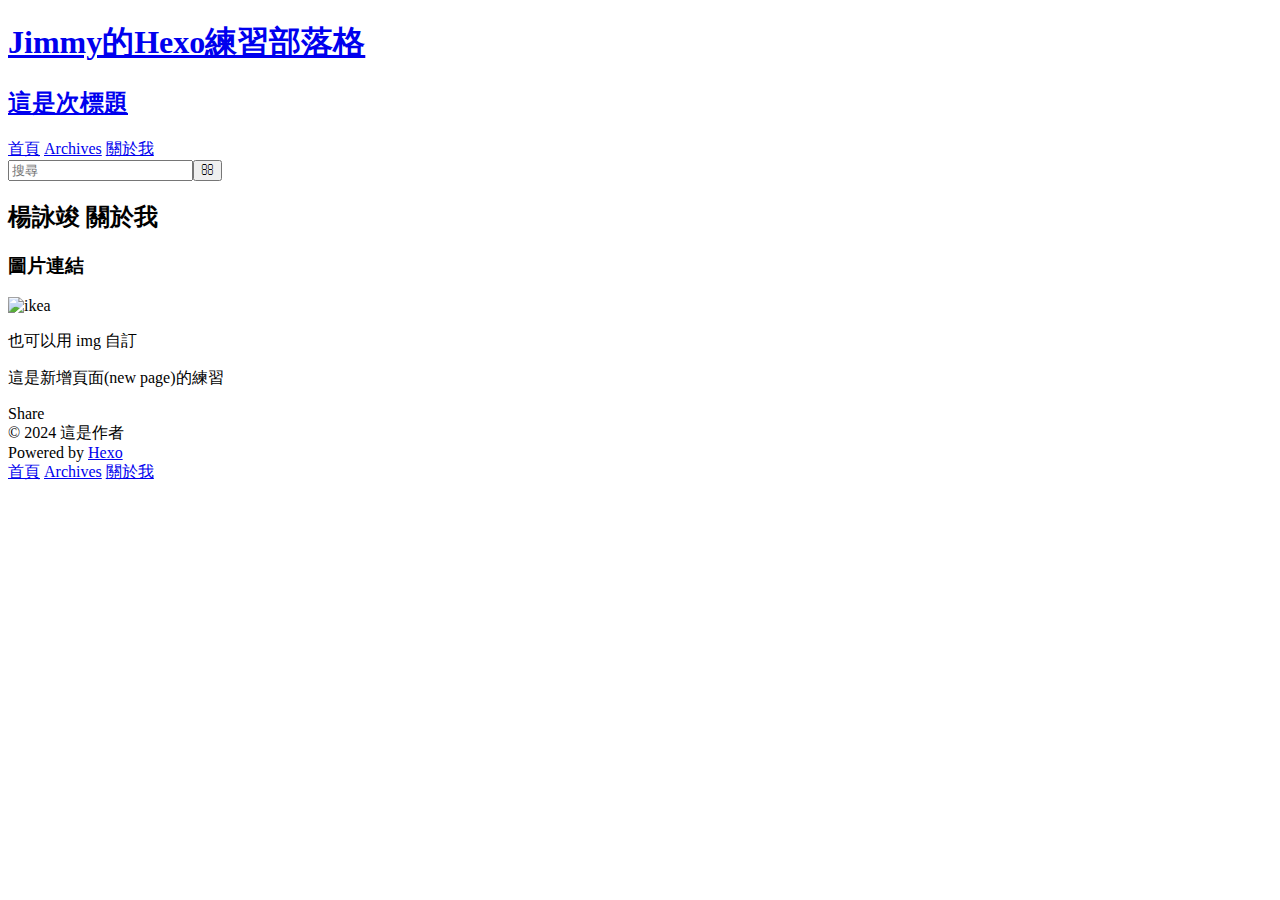
==== about/index.html @ 27d31e2f "update" ====
<!DOCTYPE html>
<html>
  <head>
  <meta charset="utf-8">
  
  
  <title>關於我 | Jimmy的Hexo練習部落格</title>
  <meta name="viewport" content="width=device-width, initial-scale=1, shrink-to-fit=no">
  <meta name="description" content="楊詠竣 關於我圖片連結 也可以用 img 自訂 這是新增頁面(new page)的練習">
<meta property="og:type" content="website">
<meta property="og:title" content="關於我">
<meta property="og:url" content="https://jimmy81726.github.io/hexoPractive/about/index.html">
<meta property="og:site_name" content="Jimmy的Hexo練習部落格">
<meta property="og:description" content="楊詠竣 關於我圖片連結 也可以用 img 自訂 這是新增頁面(new page)的練習">
<meta property="og:locale" content="zh_TW">
<meta property="og:image" content="https://firebasestorage.googleapis.com/v0/b/hexopractice-75e23.appspot.com/o/%E8%9E%A2%E5%B9%95%E6%93%B7%E5%8F%96%E7%95%AB%E9%9D%A2%202024-05-07%20220522.png?alt=media&token=6f6bc155-82f0-4a54-9e5f-edc3205d0647">
<meta property="article:published_time" content="2024-05-06T15:55:27.000Z">
<meta property="article:modified_time" content="2024-05-07T16:19:51.948Z">
<meta property="article:author" content="這是作者">
<meta property="article:tag" content="這是關鍵字,關鍵字2">
<meta name="twitter:card" content="summary">
<meta name="twitter:image" content="https://firebasestorage.googleapis.com/v0/b/hexopractice-75e23.appspot.com/o/%E8%9E%A2%E5%B9%95%E6%93%B7%E5%8F%96%E7%95%AB%E9%9D%A2%202024-05-07%20220522.png?alt=media&token=6f6bc155-82f0-4a54-9e5f-edc3205d0647">
  
    <link rel="alternate" href="/hexoPractive/atom.xml" title="Jimmy的Hexo練習部落格" type="application/atom+xml">
  
  
    <link rel="shortcut icon" href="/hexoPractive/favicon.png">
  
  
  
<link rel="stylesheet" href="/hexoPractive/css/style.css">

  
    
<link rel="stylesheet" href="/hexoPractive/fancybox/jquery.fancybox.min.css">

  
  
<link rel="stylesheet" href="https://cdn.jsdelivr.net/npm/fork-awesome@1.2.0/css/fork-awesome.min.css">

<meta name="generator" content="Hexo 7.2.0"></head>

  <body>
    <div id="container" class="fullPage">
      <div id="wrap">
        <header id="header">
  <div id="banner"></div>
  <div id="header-outer" class="outer">
    <div id="header-title" class="inner">
      <h1 id="logo-wrap">
        <a href="/hexoPractive/" id="logo">Jimmy的Hexo練習部落格</a>
      </h1>
      
        <h2 id="subtitle-wrap">
          <a href="/hexoPractive/" id="subtitle">這是次標題</a>
        </h2>
      
    </div>
    <div id="header-inner" class="inner">
      <nav id="main-nav">
        <a id="main-nav-toggle" class="nav-icon"><span class="fa fa-bars"></span></a>
        
          <a class="main-nav-link" href="/hexoPractive/">首頁</a>
        
          <a class="main-nav-link" href="/hexoPractive/archives">Archives</a>
        
          <a class="main-nav-link" href="/hexoPractive/about">關於我</a>
        
      </nav>
      <nav id="sub-nav">
        
        
          <a class="nav-icon" href="/hexoPractive/atom.xml" title="RSS Feed"><span class="fa fa-rss"></span></a>
        
        <a class="nav-icon nav-search-btn" title="搜尋"><span class="fa fa-search"></span></a>
      </nav>
      <div id="search-form-wrap">
        <form action="//google.com/search" method="get" accept-charset="UTF-8" class="search-form"><input type="search" name="q" class="search-form-input" placeholder="搜尋"><button type="submit" class="search-form-submit">&#xF002;</button><input type="hidden" name="sitesearch" value="https://jimmy81726.github.io/hexoPractive"></form>
      </div>
    </div>
  </div>
</header>

        <div class="outer">
          <section id="main"><article id="page-" class="h-entry article article-type-page" itemprop="blogPost" itemscope itemtype="https://schema.org/BlogPosting">
  <div class="article-meta">
    <a href="/hexoPractive/about/index.html" class="article-date">
  <time class="dt-published" datetime="2024-05-06T15:55:27.000Z" itemprop="datePublished">2024-05-06</time>
</a>
    
  </div>
  <div class="article-inner">
    
    
      <header class="article-header">
        
  
    <h1 class="p-name article-title" itemprop="headline name">
      關於我
    </h1>
  

      </header>
    
    <div class="e-content article-entry" itemprop="articleBody">
      
        <h2 id="楊詠竣-關於我"><a href="#楊詠竣-關於我" class="headerlink" title="楊詠竣 關於我"></a>楊詠竣 關於我</h2><h3 id="圖片連結"><a href="#圖片連結" class="headerlink" title="圖片連結"></a>圖片連結</h3><p><img src="https://firebasestorage.googleapis.com/v0/b/hexopractice-75e23.appspot.com/o/%E8%9E%A2%E5%B9%95%E6%93%B7%E5%8F%96%E7%95%AB%E9%9D%A2%202024-05-07%20220522.png?alt=media&token=6f6bc155-82f0-4a54-9e5f-edc3205d0647" alt="ikea"></p>
<p>也可以用 img 自訂</p>
<p>這是新增頁面(new page)的練習</p>

      
    </div>
    <footer class="article-footer">
      <a data-url="https://jimmy81726.github.io/hexoPractive/about/index.html" data-id="clvx3nomw00016sujagdr2fhz" data-title="關於我" class="article-share-link"><span class="fa fa-share">Share</span></a>
      
      
      
    </footer>
  </div>
  
    
  
</article>


</section>
          
        </div>
        <footer id="footer">
  
  <div class="outer">
    <div id="footer-info" class="inner">
      
      &copy; 2024 這是作者<br>
      Powered by <a href="https://hexo.io/" target="_blank">Hexo</a>
    </div>
  </div>
</footer>

      </div>
      <nav id="mobile-nav">
  
    <a href="/hexoPractive/" class="mobile-nav-link">首頁</a>
  
    <a href="/hexoPractive/archives" class="mobile-nav-link">Archives</a>
  
    <a href="/hexoPractive/about" class="mobile-nav-link">關於我</a>
  
</nav> 


<script src="/hexoPractive/js/jquery-3.6.4.min.js"></script>



  
<script src="/hexoPractive/fancybox/jquery.fancybox.min.js"></script>




<script src="/hexoPractive/js/script.js"></script>





    </div>
    <style>
      .fullPage #main {
        width: 100%;
        float: none;
        margin: 0;
      }
      .fullPage .article-meta,
      .fullPage .article-header {
        display: none;
      }
    </style>
  </body>
</html>
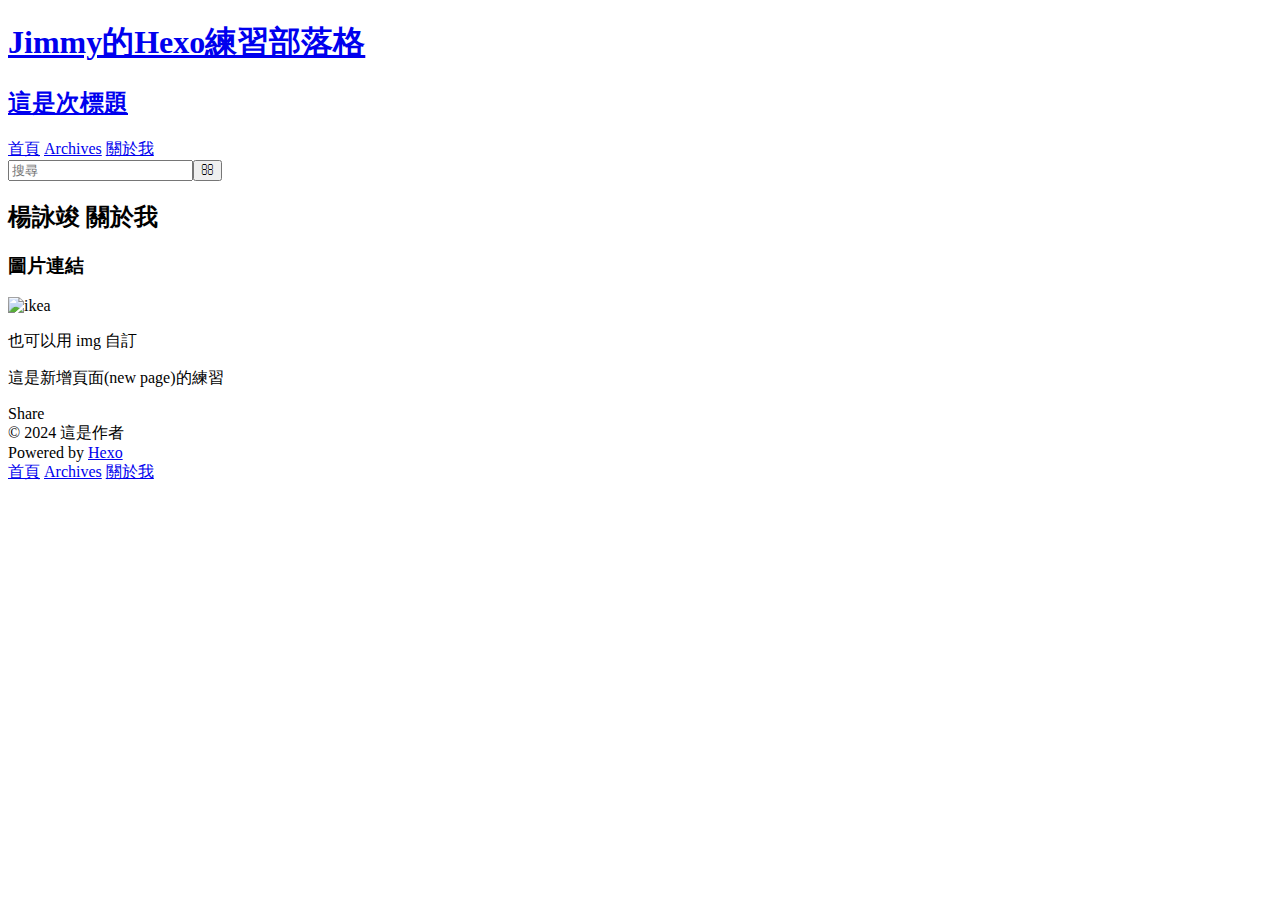
==== commit 650e9ed4: "update" ====
--- a/about/index.html
+++ b/about/index.html
@@ -60,7 +60,7 @@
       <nav id="main-nav">
         <a id="main-nav-toggle" class="nav-icon"><span class="fa fa-bars"></span></a>
         
-          <a class="main-nav-link" href="/hexoPractive/">首頁</a>
+          <a class="main-nav-link" href="/hexoPractive/blog">首頁</a>
         
           <a class="main-nav-link" href="/hexoPractive/archives">Archives</a>
         
@@ -111,7 +111,7 @@
       
     </div>
     <footer class="article-footer">
-      <a data-url="https://jimmy81726.github.io/hexoPractive/about/index.html" data-id="clvx3nomw00016sujagdr2fhz" data-title="關於我" class="article-share-link"><span class="fa fa-share">Share</span></a>
+      <a data-url="https://jimmy81726.github.io/hexoPractive/about/index.html" data-id="clvx3r56b0000f4uj63pcdy1m" data-title="關於我" class="article-share-link"><span class="fa fa-share">Share</span></a>
       
       
       
@@ -140,7 +140,7 @@
       </div>
       <nav id="mobile-nav">
   
-    <a href="/hexoPractive/" class="mobile-nav-link">首頁</a>
+    <a href="/hexoPractive/blog" class="mobile-nav-link">首頁</a>
   
     <a href="/hexoPractive/archives" class="mobile-nav-link">Archives</a>
   
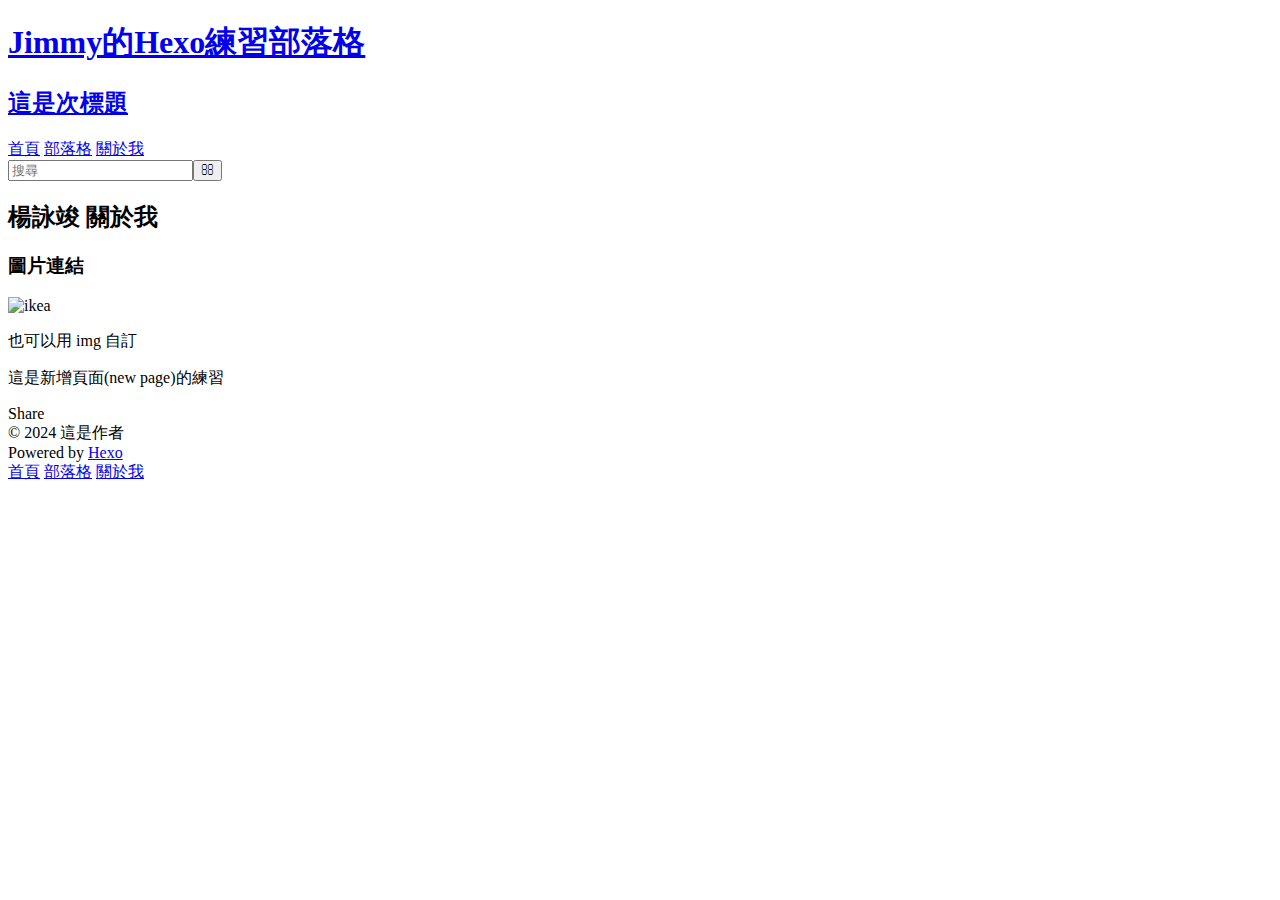
==== commit 06f0c7a9: "update" ====
--- a/about/index.html
+++ b/about/index.html
@@ -60,9 +60,9 @@
       <nav id="main-nav">
         <a id="main-nav-toggle" class="nav-icon"><span class="fa fa-bars"></span></a>
         
-          <a class="main-nav-link" href="/hexoPractive/blog">首頁</a>
+          <a class="main-nav-link" href="/hexoPractive/">首頁</a>
         
-          <a class="main-nav-link" href="/hexoPractive/archives">Archives</a>
+          <a class="main-nav-link" href="/hexoPractive/blog">部落格</a>
         
           <a class="main-nav-link" href="/hexoPractive/about">關於我</a>
         
@@ -111,7 +111,7 @@
       
     </div>
     <footer class="article-footer">
-      <a data-url="https://jimmy81726.github.io/hexoPractive/about/index.html" data-id="clvx3r56b0000f4uj63pcdy1m" data-title="關於我" class="article-share-link"><span class="fa fa-share">Share</span></a>
+      <a data-url="https://jimmy81726.github.io/hexoPractive/about/index.html" data-id="clvz7r1jp00009cujhif81l4e" data-title="關於我" class="article-share-link"><span class="fa fa-share">Share</span></a>
       
       
       
@@ -140,9 +140,9 @@
       </div>
       <nav id="mobile-nav">
   
-    <a href="/hexoPractive/blog" class="mobile-nav-link">首頁</a>
+    <a href="/hexoPractive/" class="mobile-nav-link">首頁</a>
   
-    <a href="/hexoPractive/archives" class="mobile-nav-link">Archives</a>
+    <a href="/hexoPractive/blog" class="mobile-nav-link">部落格</a>
   
     <a href="/hexoPractive/about" class="mobile-nav-link">關於我</a>
   
